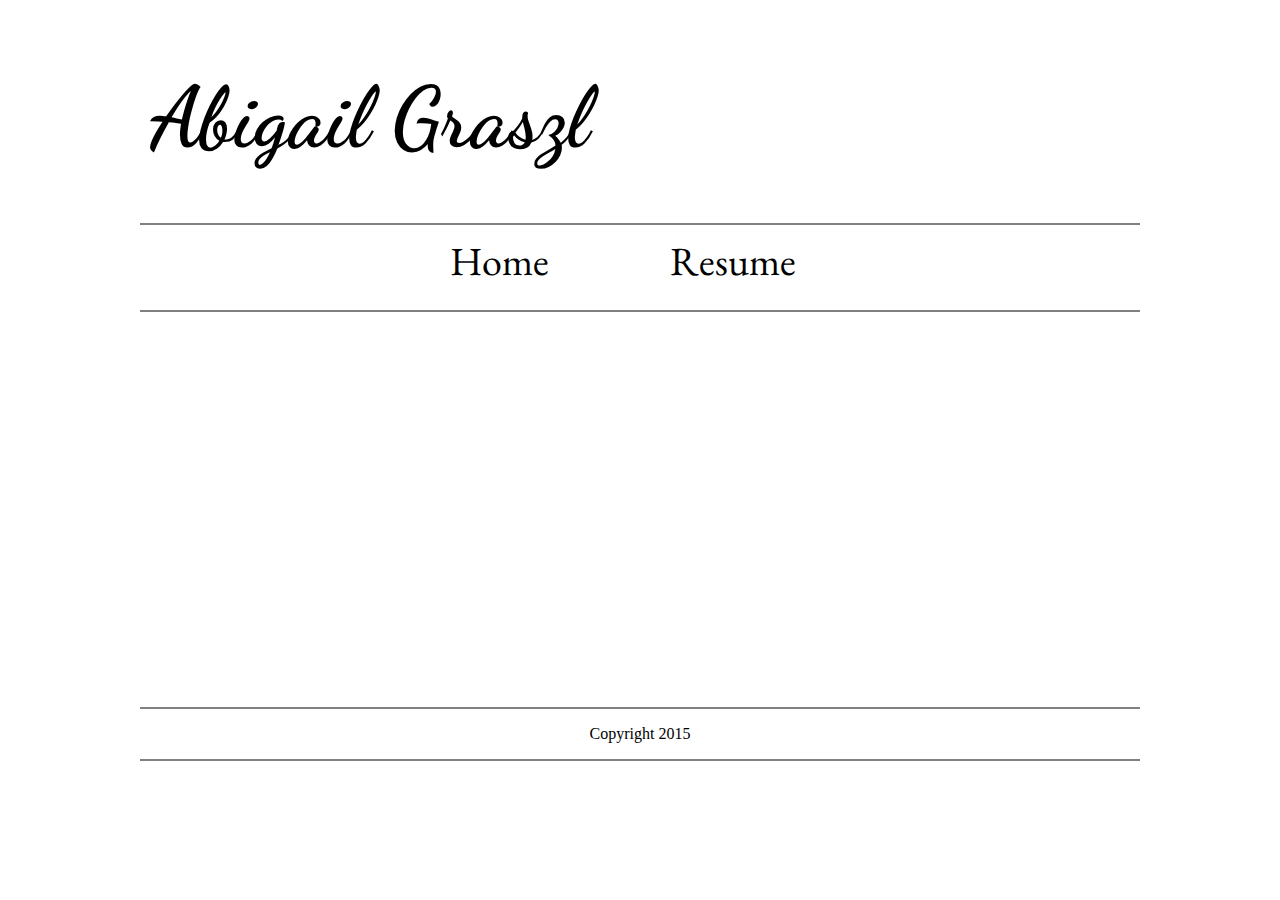
==== projects.html @ 99d38506 "added all three pages and linked them in the nav bar" ====
<!Doctype html>
<html>
<head>
	<title>My Portfolio</title>
	<link rel="stylesheet" href="CSS/custom.css">
	<link rel='stylesheet' type='text/css' href='http://fonts.googleapis.com/css?family=Dancing+Script'>
	<link rel='stylesheet' type='text/css' href='http://fonts.googleapis.com/css?family=EB+Garamond'>
</head>

<body>
<div id="wrap">
	<div id="banner">
		<h1>Abigail Graszl</h1>
	</div>

	<nav>
		<ul>
			<li id="projects"><a href="index.html">Home</a></li>
			<li><a href="resume.html">Resume</a></li>
		</ul>
	</nav>

	<div id="main">



	</div>

	<div id="footer">
		<p>Copyright 2015</p>
	</div>
</div>

</body>
</html>
---- CSS/custom.css ----
body {
	margin: 0px;
}

#wrap {
	width: 1000px;
	margin: 0 auto;
}

#banner {
	width: 100%;
	height: 150px;
}

h1{
	font-family: 'Dancing Script', cursive;
	font-size: 85px;
	padding: 10px;
}

nav {
	height: 89px;
	width: 100%;
	float: left;
}

nav ul {
	list-style: none;
	padding: 0px;
	border-top: solid 2px gray;
	border-bottom: solid 2px gray;
	height: 85px;
}

nav ul li {
	float: left;
	font-family: 'EB Garamond', serif;
	font-size: 40px;
	width: 100px;
	padding: 10px;
	margin-left: 50px;
	margin-right: 50px;

}

nav ul li a {
	text-decoration: none;
	color: black;
}

#projects{
	margin-left: 300px;
}

#main {
	position: relative;
	top: 70px;
}

.home {
	font-family: 'EB Garamond', serif;
	font-size: 60px;
	text-decoration: none;
	color: white;
	font-weight: bold;
}

#fblink{
	position: absolute;
	top: 200px;
	left: 35px;
}

#instalink{
	position: absolute;
	top: 200px;
	left: 375px;
}
#ldInlink{
	position: absolute;
	top: 200px;
	left: 740px;
}

#fb{
	float: left;	
	margin-right: 45px;
}

#insta{
	float: left;
	margin-right: 45px;
}
#linkedin{
	float: left;
}

#footer{
	clear: left;
	margin-top: 500px;
	margin-bottom: 20px;
	height: 30px;
	width: 100%;
	border-top: solid 2px gray;
	border-bottom: solid 2px gray;	
	text-align: center;
	padding-bottom: 20px;
}
.p{
	font-family: 'EB Garamond', serif;
	font-size: 30px;
}
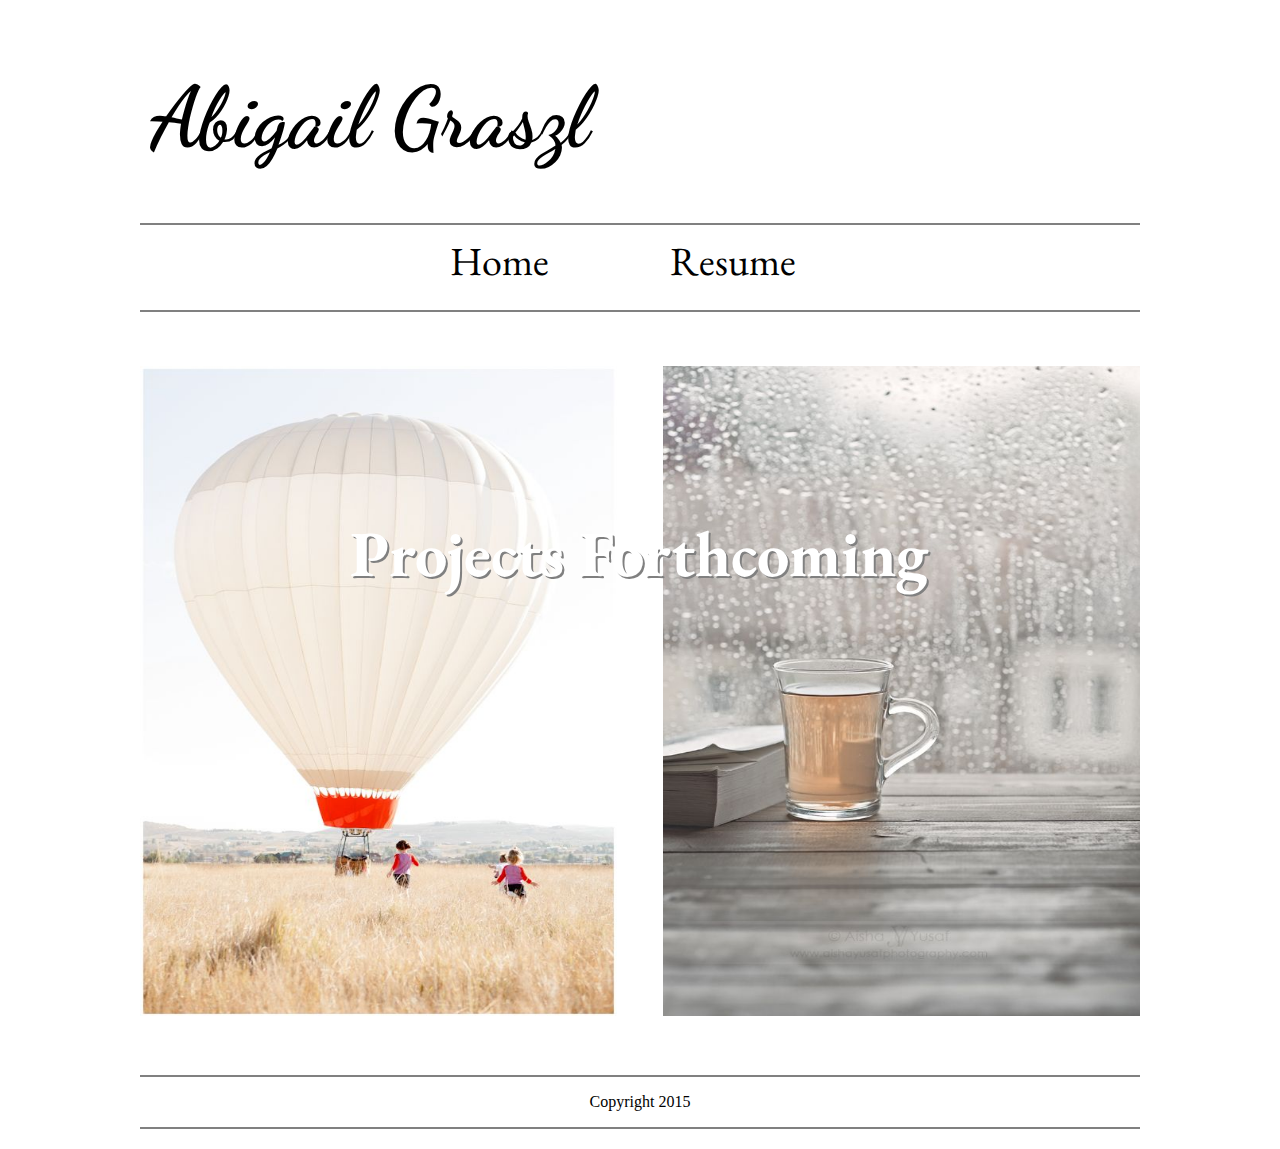
==== commit 74956ec7: "added photos to projects page" ====
--- a/projects.html
+++ b/projects.html
@@ -21,12 +21,16 @@
 	</nav>
 
 	<div id="main">
+		<img id="onePic" src="Photos/balloon.jpg" width="477px" height="650px">
+		<img id="twoPic" src="Photos/tea.jpg" width="477px" height="650px">
 
-
+		<div id="coming">
+			<h3>Projects Forthcoming
+		</div>
 
 	</div>
 
-	<div id="footer">
+	<div id="footerProj">
 		<p>Copyright 2015</p>
 	</div>
 </div>
--- a/CSS/custom.css
+++ b/CSS/custom.css
@@ -95,9 +95,39 @@
 	float: left;
 }
 
+#onePic{
+	float: left;
+	margin-right: 46px;
+}
+
+#coming{
+	font-family: 'EB Garamond', serif;
+	font-size: 55px;
+	position: absolute;
+	top: 170px;
+	left: 210px;
+}
+
+#coming h3 {
+	color: white;
+	text-shadow: 2px 2px gray;
+}
+
 #footer{
 	clear: left;
 	margin-top: 500px;
+	margin-bottom: 20px;
+	height: 30px;
+	width: 100%;
+	border-top: solid 2px gray;
+	border-bottom: solid 2px gray;	
+	text-align: center;
+	padding-bottom: 20px;
+}
+
+#footerProj{
+	clear: left;
+	margin-top: 125px;
 	margin-bottom: 20px;
 	height: 30px;
 	width: 100%;
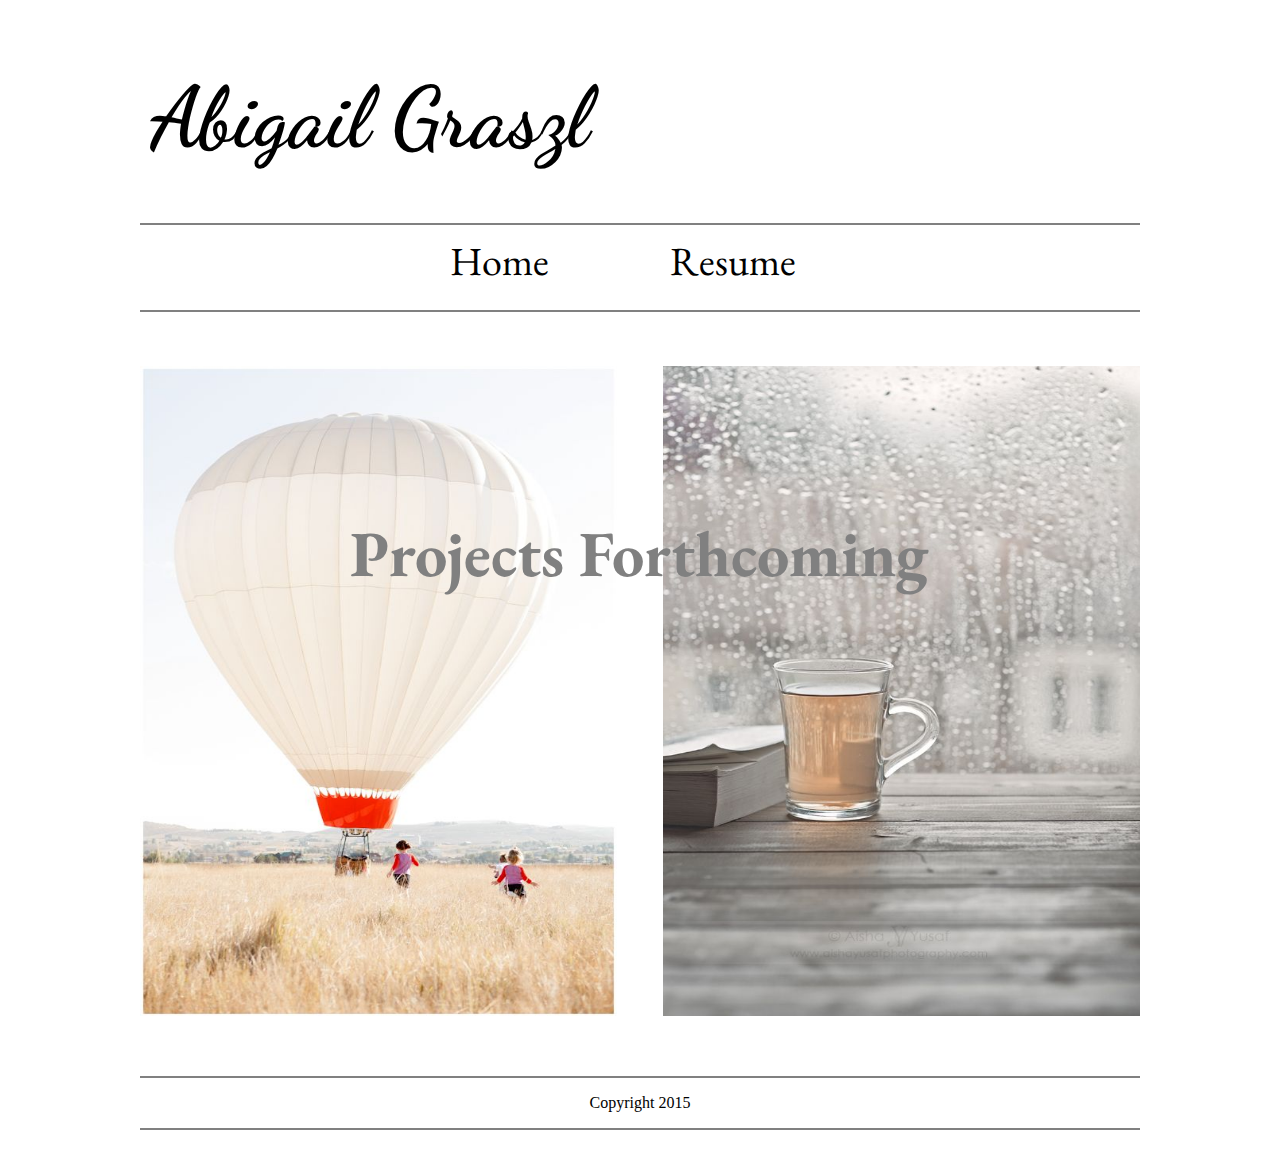
==== commit 1b90f09a: "made a lot of progress on the resume layout" ====
--- a/projects.html
+++ b/projects.html
@@ -25,7 +25,7 @@
 		<img id="twoPic" src="Photos/tea.jpg" width="477px" height="650px">
 
 		<div id="coming">
-			<h3>Projects Forthcoming
+			<h3 id="h3coming">Projects Forthcoming</h3>
 		</div>
 
 	</div>
--- a/CSS/custom.css
+++ b/CSS/custom.css
@@ -55,6 +55,7 @@
 #main {
 	position: relative;
 	top: 70px;
+	font-family: 'EB Garamond', serif;
 }
 
 .home {
@@ -103,15 +104,86 @@
 #coming{
 	font-family: 'EB Garamond', serif;
 	font-size: 55px;
+	color: gray;
 	position: absolute;
 	top: 170px;
 	left: 210px;
 }
 
-#coming h3 {
-	color: white;
-	text-shadow: 2px 2px gray;
-}
+#education{
+	float: left;
+	margin-right: 70px;
+}
+
+#skills{
+	float: left;
+}
+
+
+ .resume{
+ 	font-size: 45px;
+ 	padding: 0px;
+ 	margin: 0px;
+ }
+
+ #AAAjob {
+ 	padding: 0px;
+ 	margin: 0px;
+ 	float: left;
+ 	width: 1000px;
+ }
+
+#Kjob {
+ 	padding: 0px;
+ 	margin-top: 55px;
+ 	margin-bottom: 55px;
+ 	float: left;
+ 	width: 1000px;
+ }
+ #name{
+ 	float:left;
+ 	padding-right: 15px;
+ 	border-right: dashed 2px gray;
+ 	margin-right: 15px;
+ }
+ .time{
+ 	font-size: 20px;
+ 	margin-top: 10px;
+ }
+
+ .time p{
+ 	padding: 0px;
+ 	margin: 0px;
+ }
+
+ .descrip{
+ 	float: left;
+ }
+
+ .descrip ul li {
+ 	font-size: 20px;
+ }
+
+ #workExp{
+ 	float: left;
+ 	margin-bottom: 30px;
+ }
+
+ #lower{
+ 	clear: left;
+ }
+
+ h5{
+ 	font-size: 30px;
+ 	padding: 0px;
+ 	margin: 0px;
+ }
+
+ i{
+ 	font-size: 25px;
+ 	padding: 0px;
+ 	margin: 0px;
+ }
 
 #footer{
 	clear: left;
